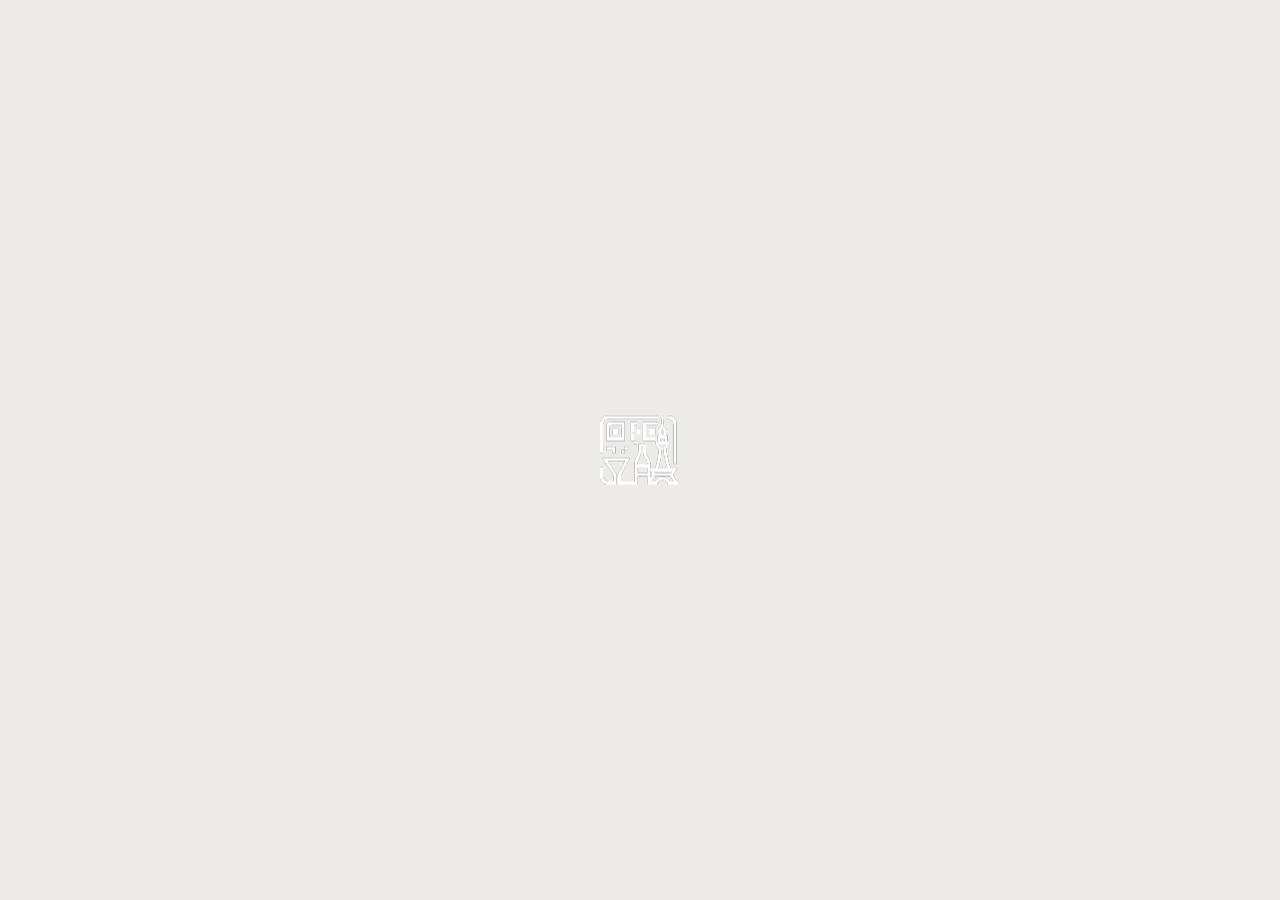
==== web/index.html @ dce7ab74 "Initial commit — current working state with map feature Includes club map section with custom pins, " ====
<!DOCTYPE html><html><head>
  <!--
    If you are serving your web app in a path other than the root, change the
    href value below to reflect the base path you are serving from.

    The path provided below has to start and end with a slash "/" in order for
    it to work correctly.

    For more details:
    * https://developer.mozilla.org/en-US/docs/Web/HTML/Element/base

    This is a placeholder for base href that will be replaced by the value of
    the `--base-href` argument provided to `flutter build`.
  -->
  <base href="$FLUTTER_BASE_HREF">

  <meta charset="UTF-8">
  <meta content="IE=Edge" http-equiv="X-UA-Compatible">
  <meta name="description" content="A new Flutter project.">

  <!-- iOS meta tags & icons -->
  <meta name="apple-mobile-web-app-capable" content="yes">
  <meta name="apple-mobile-web-app-status-bar-style" content="black">
  <meta name="apple-mobile-web-app-title" content="clubship">
  <link rel="apple-touch-icon" href="icons/Icon-192.png">

  <!-- Favicon -->
  <link rel="icon" type="image/png" href="favicon.png">

  <title>clubship</title>
  <link rel="manifest" href="manifest.json">
  
  
  <meta content="width=device-width, initial-scale=1.0, maximum-scale=1.0, user-scalable=no" name="viewport">
  
  
  
  
  
  
  
  
  
  
  <style id="splash-screen-style">
    html {
      height: 100%
    }

    body {
      margin: 0;
      min-height: 100%;
      background-color: #EDEAE9;
          background-size: 100% 100%;
    }

    .center {
      margin: 0;
      position: absolute;
      top: 50%;
      left: 50%;
      -ms-transform: translate(-50%, -50%);
      transform: translate(-50%, -50%);
    }

    .contain {
      display:block;
      width:100%; height:100%;
      object-fit: contain;
    }

    .stretch {
      display:block;
      width:100%; height:100%;
    }

    .cover {
      display:block;
      width:100%; height:100%;
      object-fit: cover;
    }

    .bottom {
      position: absolute;
      bottom: 0;
      left: 50%;
      -ms-transform: translate(-50%, 0);
      transform: translate(-50%, 0);
    }

    .bottomLeft {
      position: absolute;
      bottom: 0;
      left: 0;
    }

    .bottomRight {
      position: absolute;
      bottom: 0;
      right: 0;
    }

    @media (prefers-color-scheme: dark) {
      body {
        background-color: #000000;
          }
    }
  </style>
  <script id="splash-screen-script">
    function removeSplashFromWeb() {
      document.getElementById("splash")?.remove();
      document.getElementById("splash-branding")?.remove();
      document.body.style.background = "transparent";
    }
  </script>
</head>
<body>
  <picture id="splash">
      <source srcset="splash/img/light-1x.png 1x, splash/img/light-2x.png 2x, splash/img/light-3x.png 3x, splash/img/light-4x.png 4x" media="(prefers-color-scheme: light)">
      <source srcset="splash/img/dark-1x.png 1x, splash/img/dark-2x.png 2x, splash/img/dark-3x.png 3x, splash/img/dark-4x.png 4x" media="(prefers-color-scheme: dark)">
      <img class="center" aria-hidden="true" src="splash/img/light-1x.png" alt="">
  </picture>
  
  
  
  
  
  
  <script src="flutter_bootstrap.js" async=""></script>


</body></html>
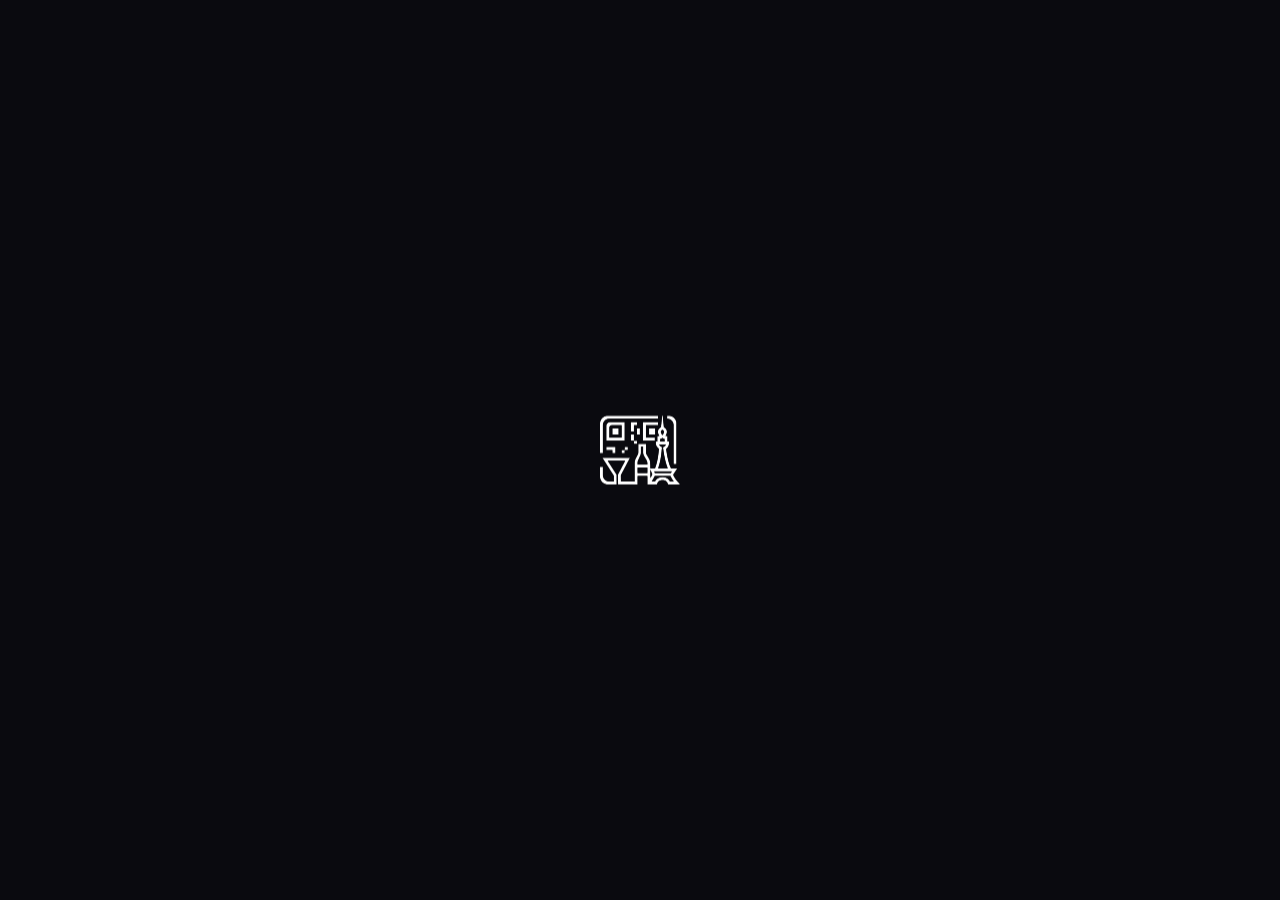
==== commit fda393dd: "fix" ====
--- a/web/index.html
+++ b/web/index.html
@@ -42,6 +42,8 @@
   
   
   
+  
+  
   <style id="splash-screen-style">
     html {
       height: 100%
@@ -50,7 +52,7 @@
     body {
       margin: 0;
       min-height: 100%;
-      background-color: #EDEAE9;
+      background-color: #0A0A0F;
           background-size: 100% 100%;
     }
 
@@ -126,6 +128,7 @@
   
   
   
+  
   <script src="flutter_bootstrap.js" async=""></script>
 
 
